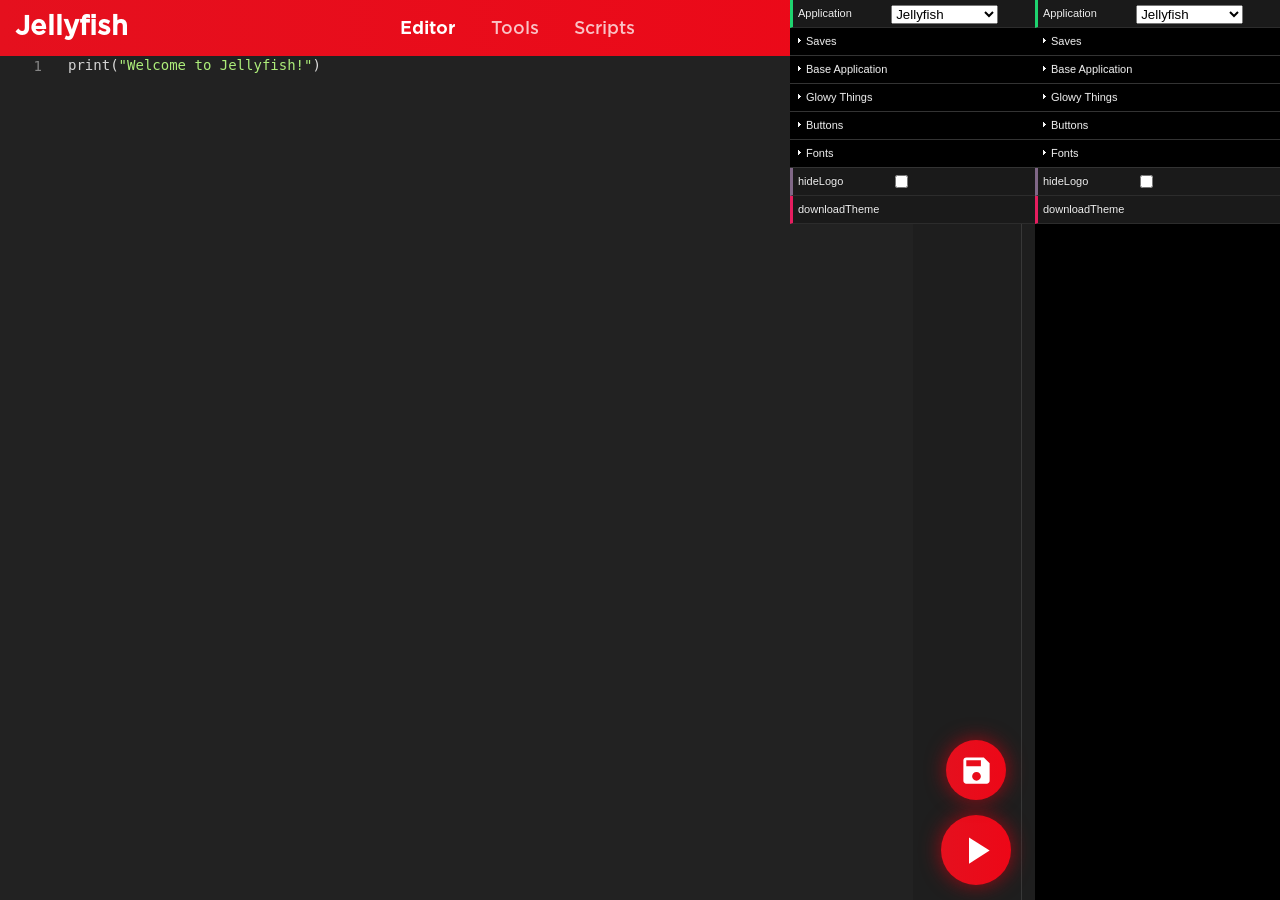
==== index.html @ edab19f4 "Update index.html" ====
<head>
    <script src="./dat.js"></script>
    <title>Jellytheme</title>
    <style>
        iframe {
            width: calc(100% - 245px);
            height: 100%;
            border: 0;
        }
        body {
            padding:0;
            margin:0;
            overflow: hidden;
            background: #000;
        }
        .dg.a {
            margin-right:0px !important;
        }
        .close-button {
            display: none;
        }
        .property-name {
            white-space: nowrap;
            overflow: visible;
        }
    </style>
</head>
<body>
    <iframe src="jellyfish/index.html"></iframe>
    <script src="jellyfish.js"></script>
    <script src="capacitor.js"></script>
    <script>
        if (navigator.userAgent.indexOf('hrom') == -1) {
            alert("Since Jellyfish & Script-Ware were both designed to run in Chromium based environments, it is highly recommended that you use Google Chrome to use Jellytheme.")
        }
        var iframe = document.querySelector('iframe');
        var iframeDoc = iframe.contentDocument || iframe.contentWindow.document;
        var Application = "Jellyfish";
        var loadSaves = {}
        function loadSave(key) {
            return function() {
                var save = localStorage.getItem(key);
                if (save) {
                    save = JSON.parse(save);
                    if (key.startsWith("Jellyfish")) {
                        gui.destroy();
                        init(jellyfish, save);
                    } else if (key.startsWith("Script-Ware")) {
                        gui.destroy();
                        init(capacitor, save);
                    }
                }

            }
        }
        function save() {
            var name = prompt("Save as:", "ThemeName");
            if (name) {
                var key = Application +"_" +  name
                localStorage.setItem(key, JSON.stringify(themeState));
                loadSaves[key] = loadSave(key);
                saves.add(loadSaves,key).name("Load " + name);
            }
        }
        function init(application,load) {
            iframeDoc = iframe.contentDocument || iframe.contentWindow.document;
            var gui = new dat.GUI({
                name: "Jellytheme",
                autoplace: true,
            });
            window.gui = gui
            gui.add(window,"Application",["Jellyfish","Script-Ware M"]).onChange(function(value) {
                if (value == "Jellyfish") {
                    iframe.src = "jellyfish/index.html";
                    gui.destroy();
                    iframe.onload = () => init(jellyfish);
                } else {
                    iframe.src = "capacitor/index.html";
                    gui.destroy();
                    iframe.onload = () => init(capacitor);
                }

            });
            saves = gui.addFolder("Saves");
            var save = saves.add(window,"save");
            for (var key in localStorage) {
                if (key.startsWith(Application)) {
                    ;(function(key) {
                        var name = key.substring(Application.length + 1);
                        console.log(name)
                        loadSaves[key] = loadSave(key)
                        saves.add(loadSaves,key).name("Load " + name);
                    })(key);
                }
            }
            application(gui,load)
        }
        iframe.onload = () => init(jellyfish);
        setTimeout(() => init(jellyfish), 500)
    </script>
</body>
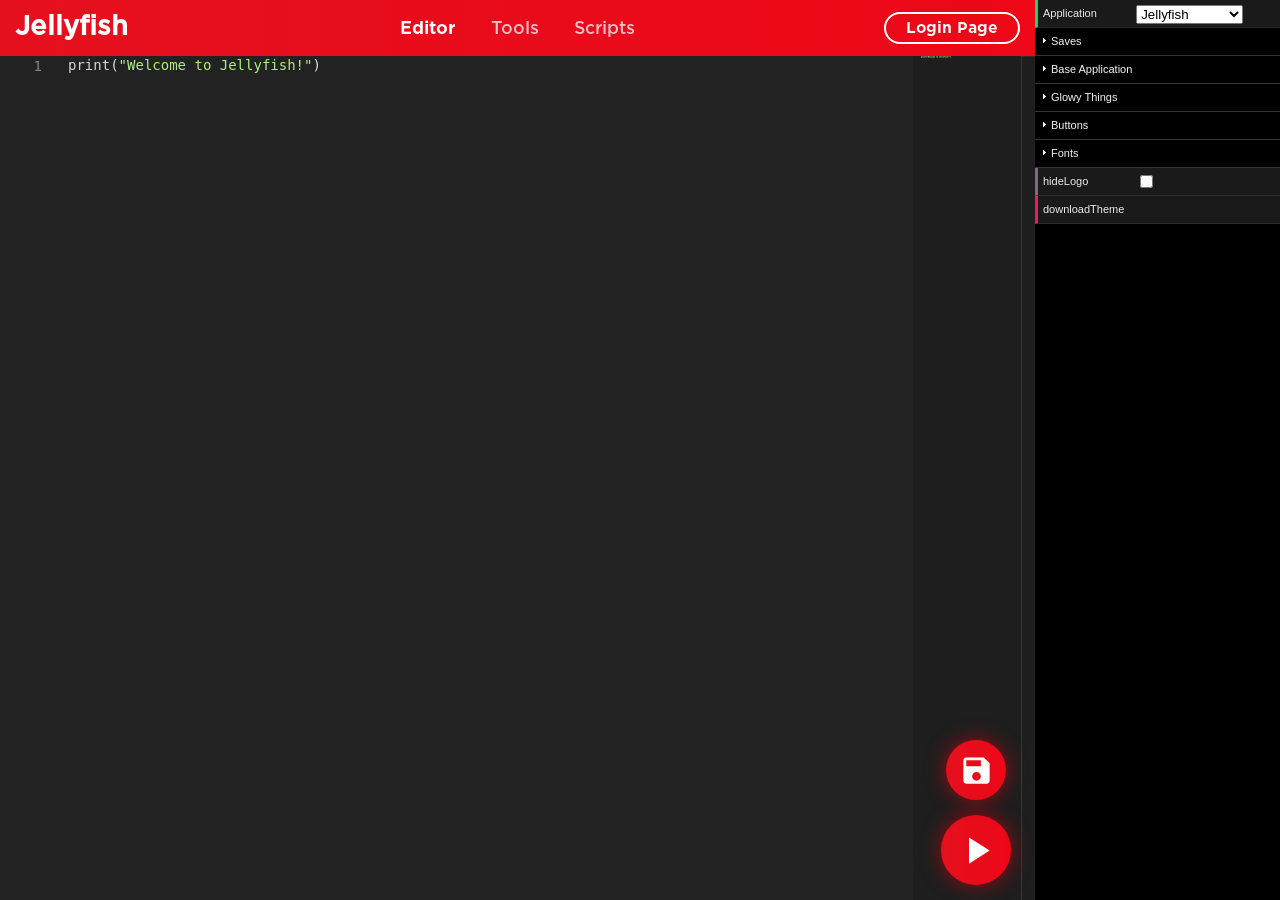
==== commit 8f42c532: "Update index.html" ====
--- a/index.html
+++ b/index.html
@@ -34,6 +34,7 @@
             alert("Since Jellyfish & Script-Ware were both designed to run in Chromium based environments, it is highly recommended that you use Google Chrome to use Jellytheme.")
         }
         var iframe = document.querySelector('iframe');
+        if (location.hash == "#capacitor") iframe.src = "capacitor/index.html";
         var iframeDoc = iframe.contentDocument || iframe.contentWindow.document;
         var Application = "Jellyfish";
         var loadSaves = {}
@@ -64,6 +65,7 @@
         }
         function init(application,load) {
             iframeDoc = iframe.contentDocument || iframe.contentWindow.document;
+            try { window.gui.destroy() } catch(e) {}
             var gui = new dat.GUI({
                 name: "Jellytheme",
                 autoplace: true,
@@ -95,7 +97,8 @@
             }
             application(gui,load)
         }
-        iframe.onload = () => init(jellyfish);
-        setTimeout(() => init(jellyfish), 500)
+        iframe.onload = () => init(location.hash == "#capacitor" ? capacitor : jellyfish);
+        setTimeout(() => init(location.hash == "#capacitor" ? capacitor : jellyfish), 500)
+        
     </script>
 </body>
